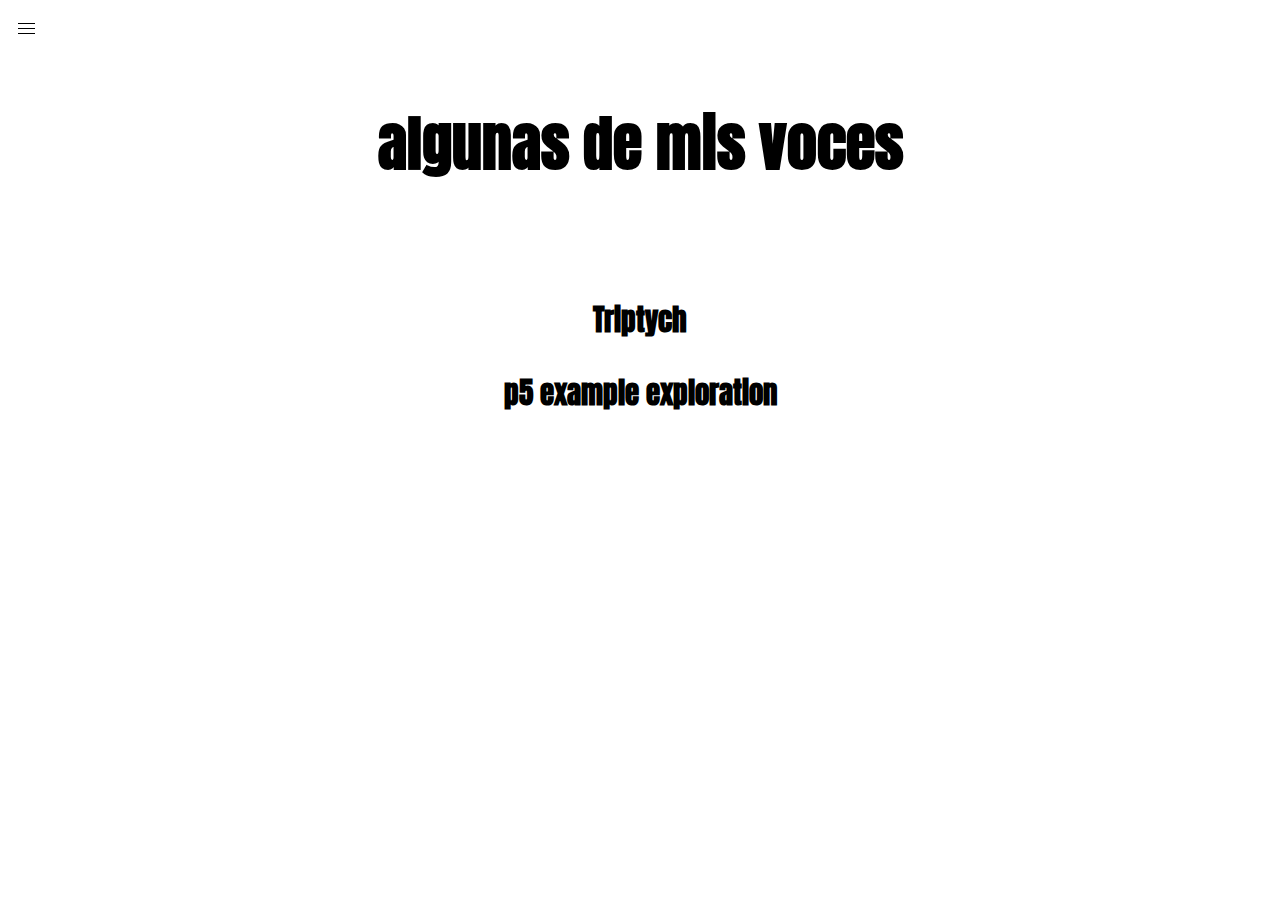
==== index.html @ ffcee330 "fixed link?" ====
<!DOCTYPE html>
<html>
  <head>
    <title>Danishta's voces</title>
    <link rel="stylesheet" href="css/style.css">
    <link rel="stylesheet"
          href="https://fonts.googleapis.com/css?family=Anton">
  </head>
  <body>
    <div class="dropdown">
      <div class="menu icon"></div>
      <div class="dropdown-content">
        <a href="index.html">main</a>
        <a href="blog.html">blog</a>
      </div>
    </div>
    <div class="header">
     <h2>algunas de mis voces</h2>
    </div>
    <div class="work"><h3><a href="Triptych.html">Triptych</a></h3></div>
    <div class="work"><h3><a href="/p5HW/index.html">p5 example exploration</a></h3></div>
  </body>
</html>
---- css/style.css ----
body {
  font-family: "Anton", sans-serif;
  padding: 10px;
  background: white;
}

h3 {
  font-size: 29px;
}

h4 {
  font-size: 25px;
}

h5 {
  font-size: 18px;
}

.header {
  padding: 30px;
  font-size: 40px;
  text-align: center;
  /*box-shadow: 0 5px 8px -4px lightblue;*/
}

.flex-container {
  display: flex;
  justify-content: center;
}

/*for blog content*/
.flex-container > div {
  font-family: "helvetica", sans-serif;
  width: 800px;
  margin: 10px;
  text-align: justify;
  line-height: 1.5;
  font-size: 18px;
  text-indent: 30px;
}

.work {
    text-align: center;
}

.work a{
  color: black;
  text-decoration: none;
}

.menu.icon {
  color: #000;
  position: absolute;
  margin-left: 0vw;
  margin-top: 10px;
  width: 17px;
  height: 1px;
  background-color: currentColor;
}

.menu.icon:before {
  content: '';
  position: absolute;
  top: -5px;
  left: 0;
  width: 17px;
  height: 1px;
  background-color: currentColor;
}

.menu.icon:after {
  content: '';
  position: absolute;
  top: 5px;
  left: 0;
  width: 17px;
  height: 1px;
  background-color: currentColor;
}

#list-style {
  list-style-type: none;
}

.dropdown {
  position: absolute;
  display: inline-block;
}

.dropdown-content {
  display: none;
  position: absolute;
  min-width: 160px;
  z-index: 1;
}

.dropdown-content a {
  color: black;
  padding: 12px 16px;
  text-decoration: none;
  display: block;
}

.dropdown-content a:hover {background-color: #f1f1f1}

.dropdown:hover .dropdown-content {
  display: block;
}

.dropdown:hover .dropbtn {
  background-color: #3e8e41;
}
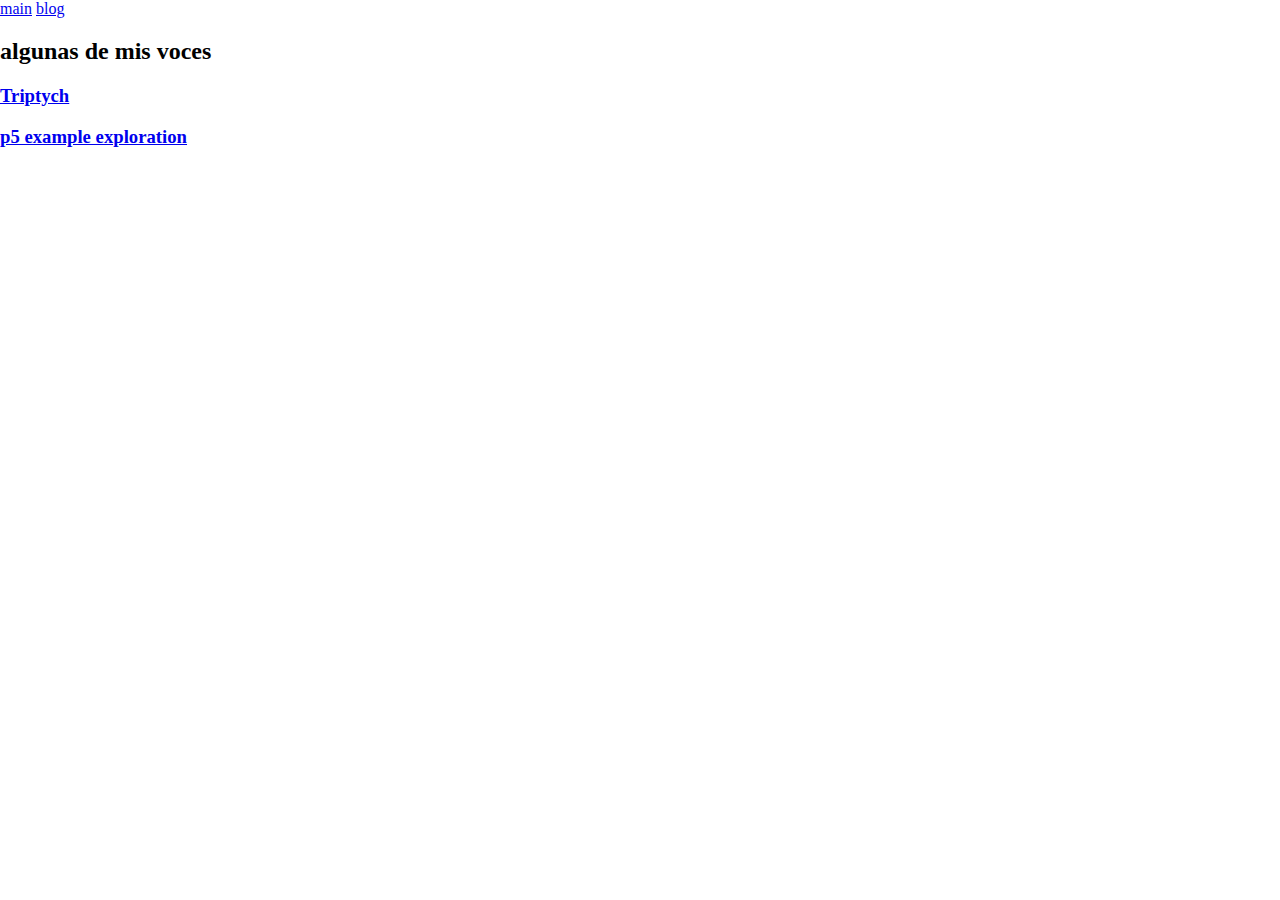
==== commit 8261b784: "cleaned up p5hw...?" ====
--- a/index.html
+++ b/index.html
@@ -2,7 +2,7 @@
 <html>
   <head>
     <title>Danishta's voces</title>
-    <link rel="stylesheet" href="css/style.css">
+    <link rel="stylesheet" href="css/styleP5HW.css">
     <link rel="stylesheet"
           href="https://fonts.googleapis.com/css?family=Anton">
   </head>
@@ -18,6 +18,6 @@
      <h2>algunas de mis voces</h2>
     </div>
     <div class="work"><h3><a href="Triptych.html">Triptych</a></h3></div>
-    <div class="work"><h3><a href="/p5HW/index.html">p5 example exploration</a></h3></div>
+    <div class="work"><h3><a href="p5HW.html">p5 example exploration</a></h3></div>
   </body>
 </html>
--- a/css/styleP5HW.css
+++ b/css/styleP5HW.css
@@ -0,0 +1,8 @@
+html, body {
+  padding: 0;
+  margin: 0;
+}
+
+canvas {
+  vertical-align: top;
+}
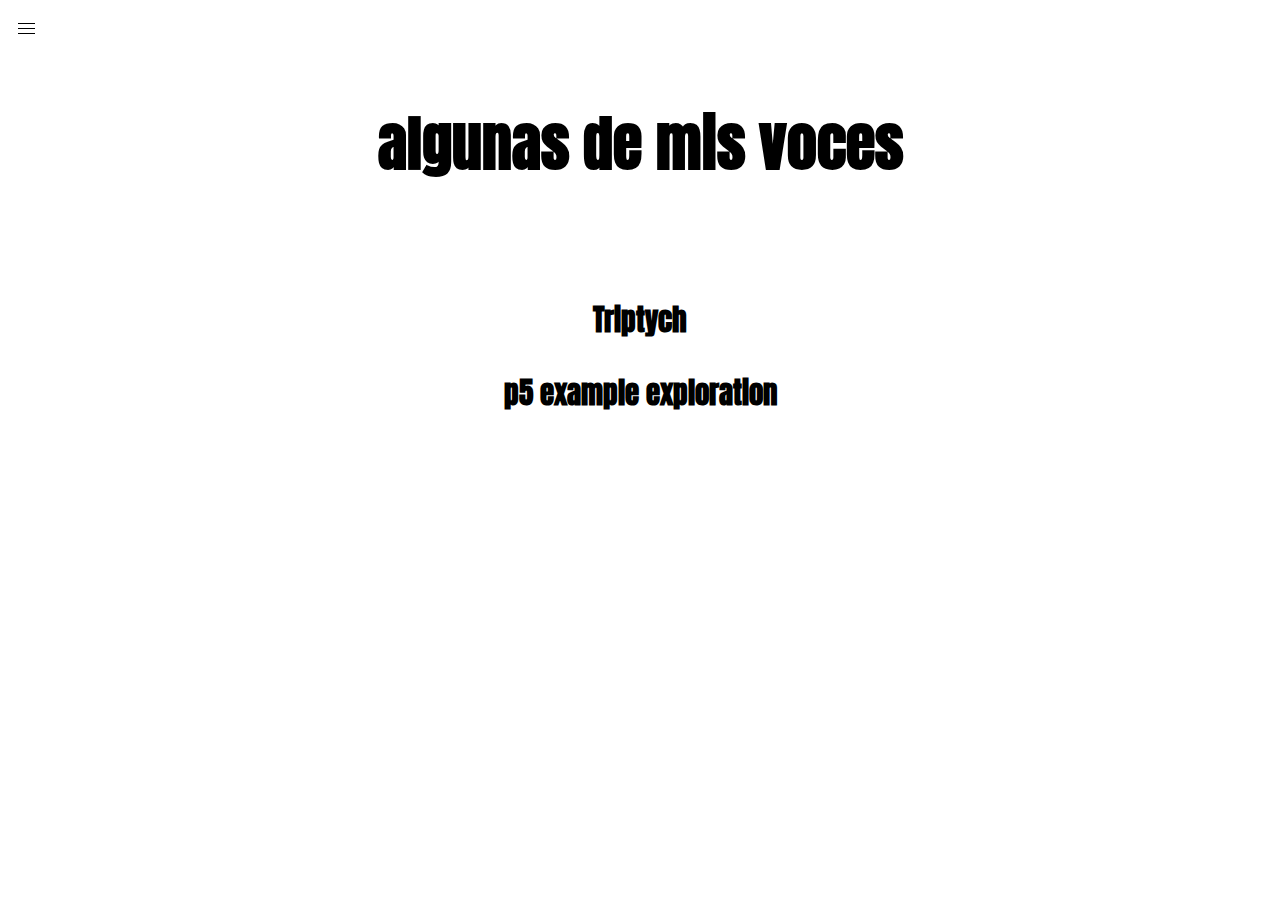
==== commit 2f61f2e3: "really fixed routing...?" ====
--- a/index.html
+++ b/index.html
@@ -2,7 +2,7 @@
 <html>
   <head>
     <title>Danishta's voces</title>
-    <link rel="stylesheet" href="css/styleP5HW.css">
+    <link rel="stylesheet" href="css/style.css">
     <link rel="stylesheet"
           href="https://fonts.googleapis.com/css?family=Anton">
   </head>
--- a/css/style.css
+++ b/css/style.css
@@ -0,0 +1,112 @@
+body {
+  font-family: "Anton", sans-serif;
+  padding: 10px;
+  background: white;
+}
+
+h3 {
+  font-size: 29px;
+}
+
+h4 {
+  font-size: 25px;
+}
+
+h5 {
+  font-size: 18px;
+}
+
+.header {
+  padding: 30px;
+  font-size: 40px;
+  text-align: center;
+  /*box-shadow: 0 5px 8px -4px lightblue;*/
+}
+
+.flex-container {
+  display: flex;
+  justify-content: center;
+}
+
+/*for blog content*/
+.flex-container > div {
+  font-family: "helvetica", sans-serif;
+  width: 800px;
+  margin: 10px;
+  text-align: justify;
+  line-height: 1.5;
+  font-size: 18px;
+  text-indent: 30px;
+}
+
+.work {
+    text-align: center;
+}
+
+.work a{
+  color: black;
+  text-decoration: none;
+}
+
+.menu.icon {
+  color: #000;
+  position: absolute;
+  margin-left: 0vw;
+  margin-top: 10px;
+  width: 17px;
+  height: 1px;
+  background-color: currentColor;
+}
+
+.menu.icon:before {
+  content: '';
+  position: absolute;
+  top: -5px;
+  left: 0;
+  width: 17px;
+  height: 1px;
+  background-color: currentColor;
+}
+
+.menu.icon:after {
+  content: '';
+  position: absolute;
+  top: 5px;
+  left: 0;
+  width: 17px;
+  height: 1px;
+  background-color: currentColor;
+}
+
+#list-style {
+  list-style-type: none;
+}
+
+.dropdown {
+  position: absolute;
+  display: inline-block;
+}
+
+.dropdown-content {
+  display: none;
+  position: absolute;
+  min-width: 160px;
+  z-index: 1;
+}
+
+.dropdown-content a {
+  color: black;
+  padding: 12px 16px;
+  text-decoration: none;
+  display: block;
+}
+
+.dropdown-content a:hover {background-color: #f1f1f1}
+
+.dropdown:hover .dropdown-content {
+  display: block;
+}
+
+.dropdown:hover .dropbtn {
+  background-color: #3e8e41;
+}
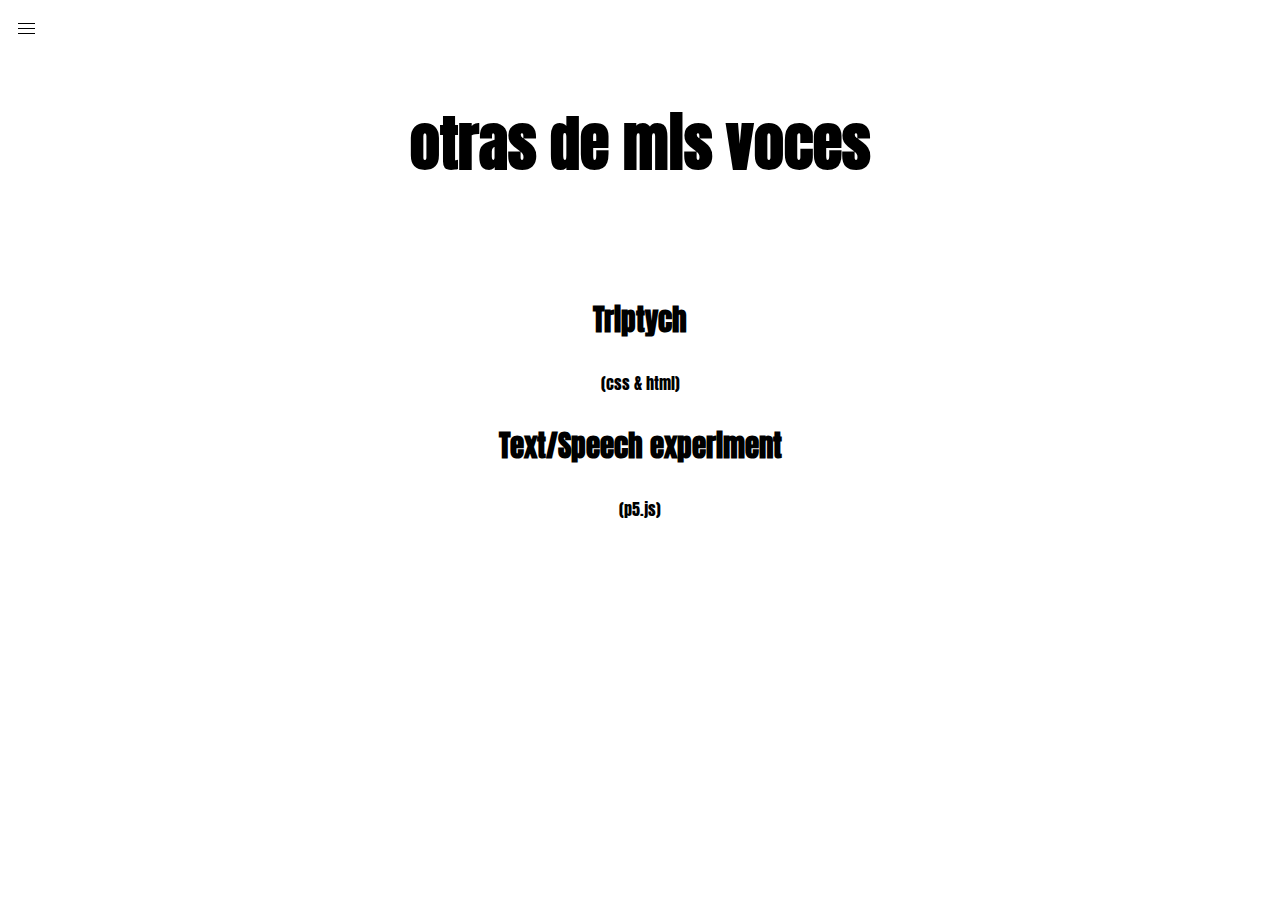
==== commit b38f5068: "tweaked for ACA" ====
--- a/index.html
+++ b/index.html
@@ -11,13 +11,15 @@
       <div class="menu icon"></div>
       <div class="dropdown-content">
         <a href="index.html">main</a>
-        <a href="blog.html">blog</a>
+        <!--<a href="blog.html">blog</a>-->
       </div>
     </div>
     <div class="header">
-     <h2>algunas de mis voces</h2>
+     <h2>otras de mis voces</h2>
     </div>
     <div class="work"><h3><a href="Triptych.html">Triptych</a></h3></div>
-    <div class="work"><h3><a href="p5HW.html">p5 example exploration</a></h3></div>
+    <p class="work">(css & html)</p>
+    <div class="work"><h3><a href="p5HW.html">Text/Speech experiment</a></h3></div>
+    <p class="work">(p5.js)</p>
   </body>
 </html>
